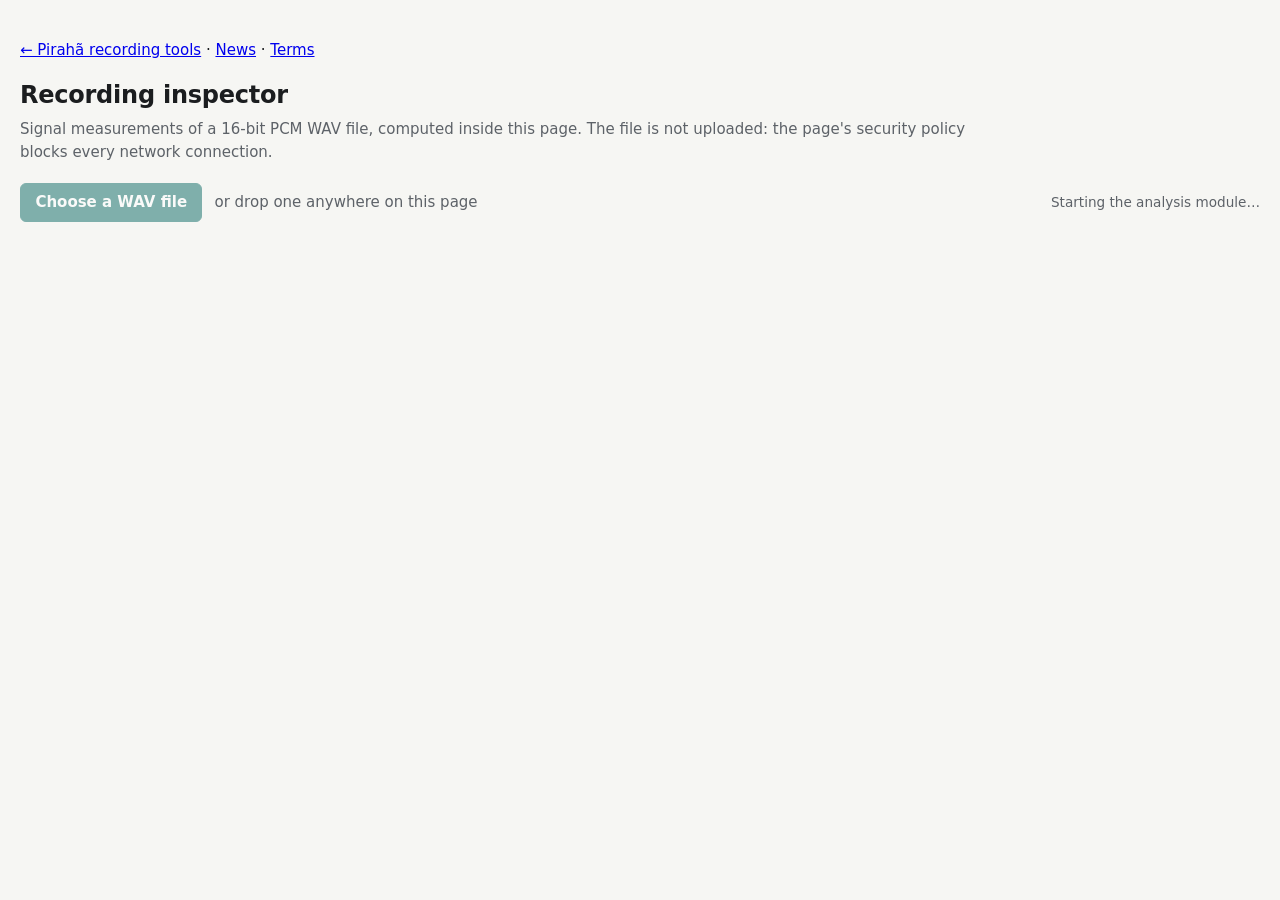
==== tool/index.html @ 0feefc20 "Add a home page, news and terms; move the inspector under tool/ The home page presents the project, " ====
<!doctype html>
<html lang="en" data-state="loading">
<head>
<meta charset="utf-8">
<meta http-equiv="Content-Security-Policy" content="default-src 'none'; script-src 'self' 'wasm-unsafe-eval'; worker-src 'self' blob:; style-src 'self'; img-src data:; media-src blob:; connect-src 'none'; form-action 'none'; base-uri 'none'">
<meta name="viewport" content="width=device-width, initial-scale=1">
<meta name="referrer" content="no-referrer">
<title>Recording inspector</title>
<link rel="icon" href="data:,">
<link rel="stylesheet" href="style.css">
<script type="module" src="app.js"></script>
</head>
<body>
<header class="top">
  <p><a href="../">← Pirahã recording tools</a> · <a href="../news.html">News</a> · <a href="../terms.html">Terms</a></p>
  <h1>Recording inspector</h1>
  <p class="lede">Signal measurements of a 16-bit PCM WAV file, computed inside this page.
    The file is not uploaded: the page's security policy blocks every network connection.</p>
  <p id="model-line" class="lede" hidden>For recordings of Pirahã, the page also shows phoneme and word
    candidates from an experimental model. They are a machine's reading of the sound, not a transcription.</p>
</header>

<main>
  <section class="chooser" aria-label="File">
    <label class="button" for="file">Choose a WAV file</label>
    <input id="file" class="visually-hidden" type="file" accept=".wav,.wave,audio/wav,audio/x-wav">
    <span class="hint">or drop one anywhere on this page</span>
    <span id="status" class="status" role="status">Starting the analysis module…</span>
  </section>

  <section id="progress" class="progress" hidden>
    <progress id="bar" max="1" value="0" aria-label="Analysis progress"></progress>
    <span id="progress-text"></span>
    <button id="cancel" type="button">Cancel</button>
  </section>

  <p id="error" class="error" role="alert" hidden></p>

  <section id="result" hidden>
    <h2 id="name"></h2>

    <div class="timeline">
      <div class="labels" aria-hidden="true">
        <div id="channel-labels" class="label-envelope"></div>
        <div class="label-spectrogram">
          <span>Spectrogram</span>
          <select id="channel" aria-label="Channel shown in the spectrogram"></select>
          <span class="scale">−100 to −40 dBFS/Hz</span>
        </div>
        <div class="label-bands"><span>Activity</span><span>Low level</span></div>
        <div class="label-axis">Time</div>
      </div>
      <div id="plots" class="plots" tabindex="0" role="group"
           aria-label="Timeline. Click to move the playback position; arrow keys move it by one second.">
        <canvas id="envelope" class="plot-envelope"></canvas>
        <canvas id="spectrogram" class="plot-spectrogram"></canvas>
        <canvas id="bands" class="plot-bands"></canvas>
        <canvas id="axis" class="plot-axis"></canvas>
        <div id="window" class="window" hidden></div>
        <div id="cursor" class="cursor"></div>
      </div>
    </div>
    <p id="readout" class="readout">Move the pointer over the timeline to read a frame; click to move the playback position.</p>
    <audio id="player" controls preload="metadata"></audio>

    <section id="phonemes" class="phonemes" aria-labelledby="phonemes-title" hidden>
      <h3 id="phonemes-title">Phoneme and word candidates <span class="tag">experimental</span></h3>
      <p class="note">What a small model, trained on Pirahã word lists, reads in the sound. It assumes the
        recording is Pirahã speech and has no notion of tone. Nothing here was checked by a person.</p>

      <div class="detail-tools">
        <button id="earlier" type="button" aria-label="Earlier">◀</button>
        <button id="later" type="button" aria-label="Later">▶</button>
        <span id="window-text" class="window-text"></span>
        <button id="zoom-out" type="button" aria-label="Show a longer stretch">−</button>
        <button id="zoom-in" type="button" aria-label="Show a shorter stretch">+</button>
        <button id="play-window" type="button">Play this stretch</button>
      </div>

      <div class="timeline">
        <div class="labels" aria-hidden="true">
          <div id="word-lane-label" class="label-words">Words</div>
          <div class="label-letters">Phonemes</div>
          <div id="score-labels" class="label-scores"></div>
          <div class="label-detail-envelope">Envelope</div>
          <div class="label-axis">Time</div>
        </div>
        <div id="detail" class="plots" tabindex="0" role="group"
             aria-label="Detail. Click to move the playback position, or on a word candidate to hear it; arrow keys move by a tenth of a second; plus and minus change the stretch shown.">
          <canvas id="detail-words" class="plot-words"></canvas>
          <canvas id="detail-letters" class="plot-letters"></canvas>
          <canvas id="detail-scores" class="plot-scores"></canvas>
          <canvas id="detail-envelope" class="plot-detail-envelope"></canvas>
          <canvas id="detail-axis" class="plot-axis"></canvas>
          <div id="detail-cursor" class="cursor"></div>
        </div>
      </div>
      <p id="detail-readout" class="readout">Each row of the middle plot is one phoneme; the darker a cell, the higher its score in those 20 ms. Click a word candidate to hear it.</p>

      <div id="word-tools" class="word-tools">
        <label for="fit">Word candidates with a fit of at least <output id="fit-value" for="fit"></output></label>
        <input id="fit" type="range" min="-0.7" max="-0.05" step="0.05" value="-0.45">
        <span id="word-count" class="hint"></span>
        <div id="word-table" class="word-table">
          <table>
            <thead><tr><th>Hear</th><th>Entry</th><th>Gloss in the word list</th><th>Fit</th></tr></thead>
            <tbody id="word-rows"></tbody>
          </table>
        </div>
        <p class="note">A word candidate is a stretch whose phoneme scores resemble an entry of the word list;
          the fit is 0 when the model reads exactly that entry and is sure of it. The list knows only its own
          entries, so other words can show up as the entry they most resemble. Glosses are quoted from the list.</p>
      </div>

      <details class="about-model">
        <summary>About the model</summary>
        <div id="model-card"></div>
      </details>
    </section>

    <div id="summary" class="summary"></div>

    <section class="exports" aria-label="Results as files">
      <h3>Results as files</h3>
      <div id="export-buttons" class="export-buttons"></div>
      <p class="note">The tables are time-coded measurements of the recording. Keep them with the same care
        as the recording itself, outside the repository.</p>
    </section>

    <p class="note">The measurements above are of the signal: they do not identify speech, speakers or words.
      No candidate on this page, of a phoneme or of a word, is a validated annotation.</p>
  </section>
</main>

<footer class="bottom">
  <span id="version"></span>
</footer>
</body>
</html>
---- tool/style.css ----
:root {
  color-scheme: light dark;
  --bg: #f6f6f3;
  --panel: #ffffff;
  --ink: #1b1d1f;
  --muted: #5d6268;
  --line: #d9d9d3;
  --accent: #0b6b66;
  --accent-ink: #ffffff;
  --plot: #fbfbf9;
  --wave: #23708c;
  --activity: #2c7d4f;
  --quiet: #8a8f99;
  --cursor: #c8364a;
  --danger: #a3262f;
  --lane: 56px;
  --spectrogram: 220px;
  --band: 16px;
  --axis: 24px;
  --gutter: 7.5rem;
}

@media (prefers-color-scheme: dark) {
  :root {
    --bg: #14161a;
    --panel: #1c1f24;
    --ink: #e9e9e6;
    --muted: #a2a7ae;
    --line: #33383f;
    --accent: #58c4bc;
    --accent-ink: #06201f;
    --plot: #0f1114;
    --wave: #6cb5d0;
    --activity: #5fbd86;
    --quiet: #7c828d;
    --cursor: #ff7689;
    --danger: #ff8d95;
  }
}

* {
  box-sizing: border-box;
}

[hidden] {
  display: none !important;
}

body {
  margin: 0;
  background: var(--bg);
  color: var(--ink);
  font: 15px/1.5 system-ui, -apple-system, "Segoe UI", sans-serif;
}

.top,
main,
.bottom {
  max-width: 1280px;
  margin: 0 auto;
  padding: 0 1.25rem;
}

.top {
  padding-top: 1.5rem;
}

h1 {
  margin: 0;
  font-size: 1.5rem;
  font-weight: 650;
  letter-spacing: -0.01em;
}

h2 {
  margin: 1.5rem 0 0.75rem;
  font-size: 1.1rem;
  font-weight: 600;
  overflow-wrap: anywhere;
}

h3 {
  margin: 0 0 0.5rem;
  font-size: 0.8rem;
  font-weight: 600;
  letter-spacing: 0.06em;
  text-transform: uppercase;
  color: var(--muted);
}

.lede {
  margin: 0.35rem 0 0;
  max-width: 60rem;
  color: var(--muted);
}

.visually-hidden {
  position: absolute;
  width: 1px;
  height: 1px;
  overflow: hidden;
  clip-path: inset(50%);
  white-space: nowrap;
}

.chooser {
  display: flex;
  flex-wrap: wrap;
  align-items: center;
  gap: 0.75rem;
  margin-top: 1.25rem;
}

.button,
button {
  display: inline-block;
  padding: 0.45rem 0.9rem;
  border: 1px solid var(--line);
  border-radius: 6px;
  background: var(--panel);
  color: var(--ink);
  font: inherit;
  cursor: pointer;
}

.button {
  border-color: var(--accent);
  background: var(--accent);
  color: var(--accent-ink);
  font-weight: 600;
}

.button:hover,
button:hover {
  filter: brightness(1.08);
}

.button:focus-visible,
button:focus-visible,
select:focus-visible,
.plots:focus-visible {
  outline: 2px solid var(--accent);
  outline-offset: 2px;
}

.chooser:focus-within .button {
  outline: 2px solid var(--accent);
  outline-offset: 2px;
}

[data-state="loading"] .button,
[data-state="failed"] .button {
  opacity: 0.5;
  pointer-events: none;
}

.hint,
.status,
.note,
.readout {
  color: var(--muted);
}

.status {
  margin-left: auto;
  font-size: 0.85rem;
}

.progress {
  display: flex;
  align-items: center;
  gap: 0.75rem;
  margin-top: 1rem;
}

.progress progress {
  flex: 1;
  height: 0.6rem;
  accent-color: var(--accent);
}

#progress-text {
  min-width: 13rem;
  font-variant-numeric: tabular-nums;
}

.error {
  margin: 1rem 0 0;
  padding: 0.6rem 0.9rem;
  border: 1px solid var(--danger);
  border-radius: 6px;
  color: var(--danger);
  background: var(--panel);
}

body.dragging {
  outline: 3px dashed var(--accent);
  outline-offset: -8px;
}

/* Timeline: a column of labels and a column of plots sharing one time axis. */
.timeline {
  display: grid;
  grid-template-columns: var(--gutter) minmax(0, 1fr);
  border: 1px solid var(--line);
  border-radius: 8px;
  background: var(--panel);
  overflow: hidden;
}

.labels {
  display: flex;
  flex-direction: column;
  border-right: 1px solid var(--line);
  font-size: 0.78rem;
  color: var(--muted);
}

.labels > div {
  padding: 0 0.6rem;
  border-bottom: 1px solid var(--line);
}

.labels > div:last-child {
  border-bottom: 0;
}

.label-envelope {
  display: flex;
  flex-direction: column;
  padding: 0 !important;
}

.label-envelope span {
  display: flex;
  flex-direction: column;
  justify-content: center;
  height: var(--lane);
  padding: 0 0.6rem;
  line-height: 1.35;
}

.label-envelope small {
  font-size: 0.7rem;
}

.label-spectrogram {
  display: flex;
  flex-direction: column;
  justify-content: center;
  gap: 0.35rem;
  height: var(--spectrogram);
}

.label-spectrogram select {
  max-width: 100%;
  padding: 0.15rem 0.25rem;
  border: 1px solid var(--line);
  border-radius: 4px;
  background: var(--panel);
  color: var(--ink);
  font: inherit;
}

.scale {
  font-size: 0.7rem;
}

.label-bands {
  display: flex;
  flex-direction: column;
  height: calc(2 * var(--band) + 12px);
  justify-content: space-evenly;
  line-height: 1;
}

.label-axis {
  height: var(--axis);
  line-height: var(--axis);
}

.plots {
  position: relative;
  cursor: crosshair;
  background: var(--plot);
}

.plots canvas {
  display: block;
  width: 100%;
  border-bottom: 1px solid var(--line);
}

.plot-envelope {
  height: calc(var(--lane) * var(--channels, 1));
}

.plot-spectrogram {
  height: var(--spectrogram);
}

.plot-bands {
  height: calc(2 * var(--band) + 12px);
}

.plots canvas.plot-axis {
  height: var(--axis);
  border-bottom: 0;
}

.cursor {
  position: absolute;
  top: 0;
  bottom: var(--axis);
  left: 0;
  width: 2px;
  margin-left: -1px;
  background: var(--cursor);
  pointer-events: none;
  will-change: transform;
}

.readout {
  margin: 0.5rem 0;
  min-height: 1.5em;
  font-size: 0.9rem;
  font-variant-numeric: tabular-nums;
}

audio {
  display: block;
  width: 100%;
  margin-bottom: 1.25rem;
}

.summary {
  display: grid;
  grid-template-columns: repeat(auto-fit, minmax(19rem, 1fr));
  gap: 0.9rem;
}

.card,
.exports {
  padding: 0.9rem 1rem;
  border: 1px solid var(--line);
  border-radius: 8px;
  background: var(--panel);
}

.card.wide {
  grid-column: 1 / -1;
}

.card dl {
  display: grid;
  grid-template-columns: max-content minmax(0, 1fr);
  gap: 0.25rem 1rem;
  margin: 0;
}

.card dt {
  color: var(--muted);
}

.card dd {
  margin: 0;
  overflow-wrap: anywhere;
  font-variant-numeric: tabular-nums;
}

.mono {
  font-family: ui-monospace, "SF Mono", Menlo, Consolas, monospace;
  font-size: 0.85em;
}

table {
  width: 100%;
  border-collapse: collapse;
  font-variant-numeric: tabular-nums;
}

th,
td {
  padding: 0.2rem 0.75rem 0.2rem 0;
  text-align: right;
  white-space: nowrap;
}

th:first-child,
td:first-child {
  text-align: left;
}

th {
  border-bottom: 1px solid var(--line);
  color: var(--muted);
  font-weight: 500;
}

.table-scroll {
  overflow-x: auto;
}

.note {
  margin: 0.6rem 0 0;
  font-size: 0.85rem;
}

.exports {
  margin-top: 0.9rem;
}

.export-buttons {
  display: flex;
  flex-wrap: wrap;
  gap: 0.5rem;
}

.export-buttons button {
  font-family: ui-monospace, "SF Mono", Menlo, Consolas, monospace;
  font-size: 0.85rem;
}

main > section > .note:last-child,
#result > .note:last-child {
  margin: 1rem 0 0;
}

.bottom {
  padding-top: 1.5rem;
  padding-bottom: 2rem;
  color: var(--muted);
  font-size: 0.8rem;
}

@media (max-width: 640px) {
  :root {
    --gutter: 5.5rem;
    --spectrogram: 160px;
  }
  .status {
    margin-left: 0;
    width: 100%;
  }
}

/* Phoneme and word candidates: a window of a few seconds. */
:root {
  --word-lane: 46px;
  --letter-lane: 30px;
  --score-lane: 15px;
  --detail-envelope: 48px;
}

.phonemes {
  margin-bottom: 1.5rem;
  padding: 1rem;
  border: 1px solid var(--line);
  border-radius: 8px;
  background: var(--panel);
}

.phonemes h3 {
  margin-top: 0;
}

.phonemes > .note:first-of-type {
  margin: 0 0 0.8rem;
}

.tag {
  margin-left: 0.4rem;
  padding: 0.1rem 0.45rem;
  border: 1px solid var(--line);
  border-radius: 999px;
  color: var(--muted);
  font-size: 0.7rem;
  font-weight: 500;
  letter-spacing: 0.03em;
  text-transform: uppercase;
  vertical-align: middle;
}

.detail-tools {
  display: flex;
  flex-wrap: wrap;
  align-items: center;
  gap: 0.4rem;
  margin-bottom: 0.6rem;
}

.detail-tools button {
  min-width: 2.3rem;
  padding: 0.3rem 0.6rem;
}

button:disabled {
  opacity: 0.45;
  cursor: default;
  filter: none;
}

.window-text {
  min-width: 9.5rem;
  padding: 0 0.3rem;
  text-align: center;
  font-size: 0.9rem;
  font-variant-numeric: tabular-nums;
}

#play-window {
  margin-left: auto;
}

.label-words {
  height: var(--word-lane);
  line-height: var(--word-lane);
}

.label-letters {
  height: var(--letter-lane);
  line-height: var(--letter-lane);
}

.label-scores {
  display: flex;
  flex-direction: column;
  height: calc(11 * var(--score-lane));
  padding: 0 !important;
}

.label-scores span {
  height: var(--score-lane);
  padding: 0 0.6rem;
  color: var(--ink);
  font-size: 0.8rem;
  line-height: var(--score-lane);
  text-align: right;
}

.label-detail-envelope {
  height: var(--detail-envelope);
  line-height: var(--detail-envelope);
}

.plot-words {
  height: var(--word-lane);
}

.plot-letters {
  height: var(--letter-lane);
}

.plot-scores {
  height: calc(11 * var(--score-lane));
}

.plot-detail-envelope {
  height: var(--detail-envelope);
}

.plots.on-word {
  cursor: pointer;
}

/* The stretch shown in the detail view, on the timeline of the whole recording. */
.window {
  position: absolute;
  top: 0;
  bottom: var(--axis);
  min-width: 3px;
  border: 1px solid var(--accent);
  border-width: 0 1px;
  background: color-mix(in srgb, var(--accent) 16%, transparent);
  pointer-events: none;
}

.word-tools {
  display: flex;
  flex-wrap: wrap;
  align-items: center;
  gap: 0.5rem 0.9rem;
  margin-top: 0.4rem;
  font-size: 0.9rem;
}

.word-tools output {
  display: inline-block;
  min-width: 2.6rem;
  font-variant-numeric: tabular-nums;
  font-weight: 600;
}

.word-tools input[type="range"] {
  width: 12rem;
  accent-color: var(--accent);
}

.word-table {
  flex-basis: 100%;
  max-height: 17rem;
  overflow: auto;
  border: 1px solid var(--line);
  border-radius: 6px;
}

.word-table thead th {
  position: sticky;
  top: 0;
  background: var(--panel);
}

.word-table button {
  padding: 0.1rem 0.5rem;
  font-size: 0.85rem;
  font-variant-numeric: tabular-nums;
}

.word-tools .note {
  flex-basis: 100%;
  margin-top: 0;
}

.phoneme-text {
  font-weight: 600;
}

.about-model {
  margin-top: 0.9rem;
  font-size: 0.9rem;
}

.about-model summary {
  cursor: pointer;
  font-weight: 600;
}

.about-model dl {
  display: grid;
  grid-template-columns: max-content minmax(0, 1fr);
  gap: 0.3rem 1rem;
  margin: 0.7rem 0 0;
}

.about-model dt {
  color: var(--muted);
}

.about-model dd {
  margin: 0;
}

@media (max-width: 640px) {
  #play-window {
    margin-left: 0;
  }
  .about-model dl {
    grid-template-columns: 1fr;
  }
}

.word-table th,
.word-table td {
  padding-left: 0.6rem;
  text-align: left;
}

.word-table th:last-child,
.word-table td:last-child {
  padding-right: 0.8rem;
  text-align: right;
  font-variant-numeric: tabular-nums;
}
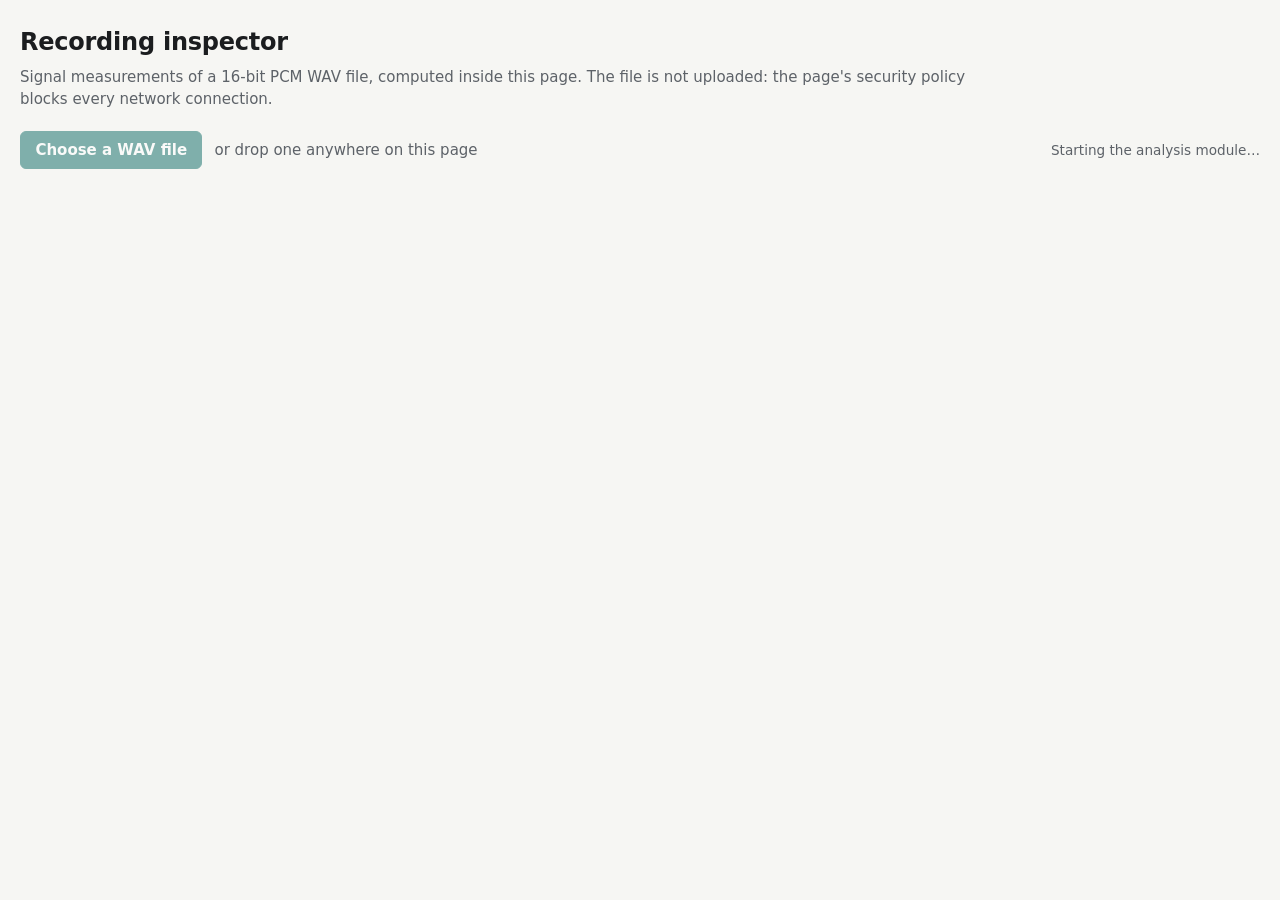
==== commit 7cffb9b7: "Inspector: periodicity candidates in the detail view One unjoined mark per row of f0.tsv on a fixed " ====
--- a/tool/index.html
+++ b/tool/index.html
@@ -12,7 +12,6 @@
 </head>
 <body>
 <header class="top">
-  <p><a href="../">← Pirahã recording tools</a> · <a href="../news.html">News</a> · <a href="../terms.html">Terms</a></p>
   <h1>Recording inspector</h1>
   <p class="lede">Signal measurements of a 16-bit PCM WAV file, computed inside this page.
     The file is not uploaded: the page's security policy blocks every network connection.</p>
@@ -64,9 +63,12 @@
     <audio id="player" controls preload="metadata"></audio>
 
     <section id="phonemes" class="phonemes" aria-labelledby="phonemes-title" hidden>
-      <h3 id="phonemes-title">Phoneme and word candidates <span class="tag">experimental</span></h3>
-      <p class="note">What a small model, trained on Pirahã word lists, reads in the sound. It assumes the
-        recording is Pirahã speech and has no notion of tone. Nothing here was checked by a person.</p>
+      <h3 id="phonemes-title">Detail<span id="detail-title-model">: phoneme and word candidates
+        <span class="tag">experimental</span></span></h3>
+      <p id="model-note" class="note">The words, the phonemes and the rows of scores are what a small model,
+        trained on Pirahã word lists, reads in the sound. It assumes the recording is Pirahã speech and has no
+        notion of tone: it does not use the periodicity candidates. Those and the envelope are measurements of
+        the signal and do not come from the model. Nothing here was checked by a person.</p>
 
       <div class="detail-tools">
         <button id="earlier" type="button" aria-label="Earlier">◀</button>
@@ -80,22 +82,33 @@
       <div class="timeline">
         <div class="labels" aria-hidden="true">
           <div id="word-lane-label" class="label-words">Words</div>
-          <div class="label-letters">Phonemes</div>
+          <div id="letter-lane-label" class="label-letters">Phonemes</div>
           <div id="score-labels" class="label-scores"></div>
+          <div class="label-pitch"><span>Periodicity candidates</span><small id="pitch-scale"></small></div>
           <div class="label-detail-envelope">Envelope</div>
           <div class="label-axis">Time</div>
         </div>
         <div id="detail" class="plots" tabindex="0" role="group"
-             aria-label="Detail. Click to move the playback position, or on a word candidate to hear it; arrow keys move by a tenth of a second; plus and minus change the stretch shown.">
+             aria-label="Detail. Click to move the playback position, or on a word candidate to hear it; arrow keys move by a tenth of a second; plus and minus change the stretch shown. The periodicity candidates drawn here are the rows of the result file f0.tsv.">
           <canvas id="detail-words" class="plot-words"></canvas>
           <canvas id="detail-letters" class="plot-letters"></canvas>
           <canvas id="detail-scores" class="plot-scores"></canvas>
+          <canvas id="detail-pitch" class="plot-pitch"></canvas>
           <canvas id="detail-envelope" class="plot-detail-envelope"></canvas>
           <canvas id="detail-axis" class="plot-axis"></canvas>
           <div id="detail-cursor" class="cursor"></div>
         </div>
       </div>
-      <p id="detail-readout" class="readout">Each row of the middle plot is one phoneme; the darker a cell, the higher its score in those 20 ms. Click a word candidate to hear it.</p>
+      <p id="detail-readout" class="readout"></p>
+      <p id="pitch-note" class="note">Periodicity candidates: each mark is a row of f0.tsv, a rate at which
+        54 ms of sound, voice or not, nearly repeats itself, found by an autocorrelation and drawn at the middle
+        of those 54 ms. The page draws the rows as they are, without smoothing or joining them. They are not
+        validated pitch, and the page reads no tone from them. A mark, or a whole run of marks, can lie near
+        double or half the rate a listener would give, and a steady sound that is not a voice gives marks too;
+        nothing here tells these apart. A value is always 8,000 Hz divided by a whole number from 17 to 113
+        (70.8 to 470.6 Hz), so it moves in steps: about 0.3 semitone near 150 Hz, 0.6 near 300 Hz, 1 near 450 Hz.
+        The scale is logarithmic, with a line every two semitones and labels an octave apart. The strip along
+        the top marks the 20 ms steps inside activity spans: a candidate is kept only there.</p>
 
       <div id="word-tools" class="word-tools">
         <label for="fit">Word candidates with a fit of at least <output id="fit-value" for="fit"></output></label>
@@ -112,7 +125,7 @@
           entries, so other words can show up as the entry they most resemble. Glosses are quoted from the list.</p>
       </div>
 
-      <details class="about-model">
+      <details id="about-model" class="about-model">
         <summary>About the model</summary>
         <div id="model-card"></div>
       </details>
@@ -128,7 +141,7 @@
     </section>
 
     <p class="note">The measurements above are of the signal: they do not identify speech, speakers or words.
-      No candidate on this page, of a phoneme or of a word, is a validated annotation.</p>
+      No candidate on this page, of periodicity, of a phoneme or of a word, is a validated annotation.</p>
   </section>
 </main>
 
--- a/tool/style.css
+++ b/tool/style.css
@@ -450,6 +450,7 @@
   --letter-lane: 30px;
   --score-lane: 15px;
   --detail-envelope: 48px;
+  --pitch-lane: 220px;
 }
 
 .phonemes {
@@ -557,6 +558,22 @@
 
 .plot-detail-envelope {
   height: var(--detail-envelope);
+}
+
+.label-pitch {
+  display: flex;
+  flex-direction: column;
+  justify-content: center;
+  height: var(--pitch-lane);
+  line-height: 1.35;
+}
+
+.label-pitch small {
+  font-size: 0.7rem;
+}
+
+.plot-pitch {
+  height: var(--pitch-lane);
 }
 
 .plots.on-word {
@@ -651,6 +668,9 @@
 }
 
 @media (max-width: 640px) {
+  :root {
+    --pitch-lane: 160px;
+  }
   #play-window {
     margin-left: 0;
   }
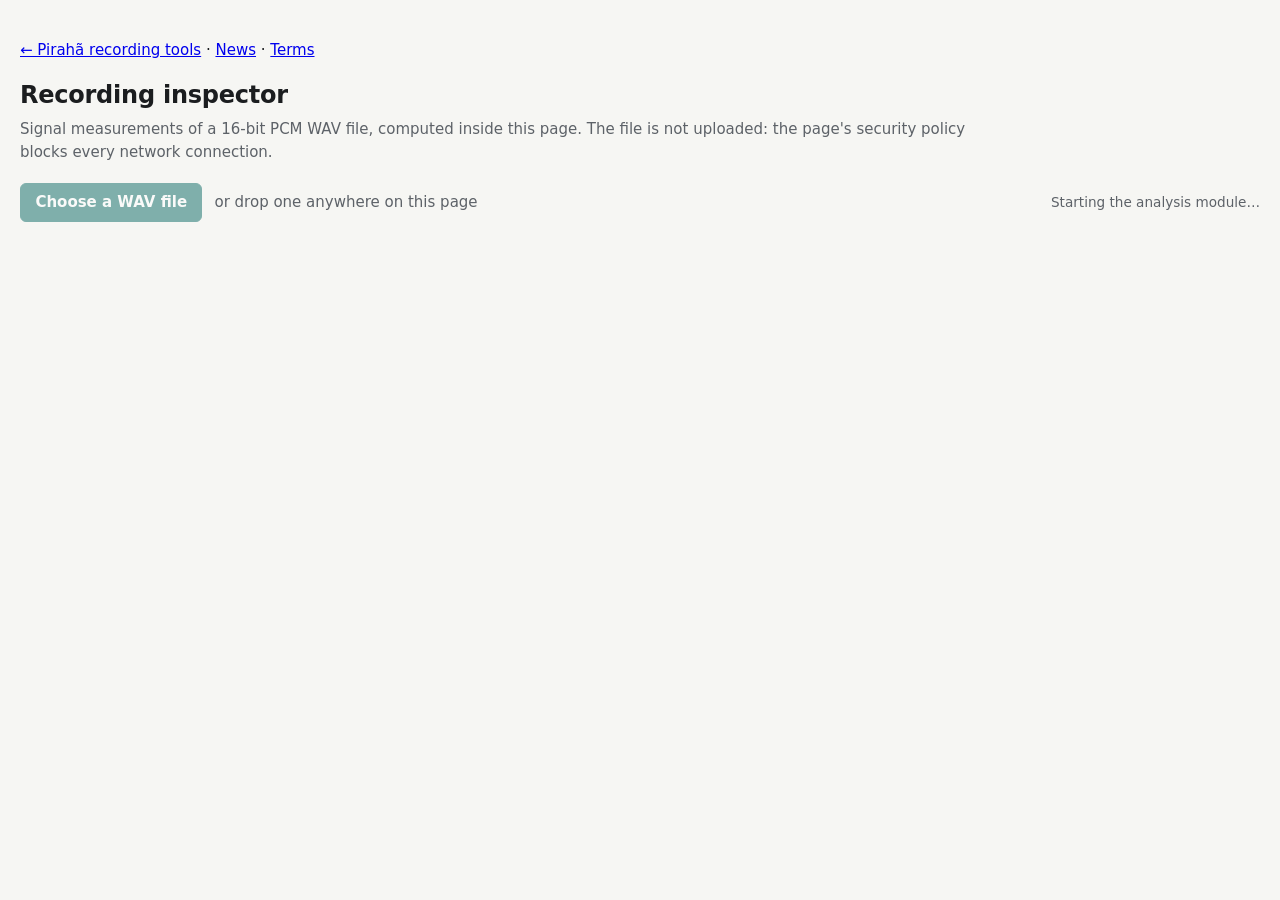
==== commit 06770ecc: "News item on the periodicity lane; keep the tool page's links back to the site Co-Authored-By: Claud" ====
--- a/tool/index.html
+++ b/tool/index.html
@@ -12,6 +12,7 @@
 </head>
 <body>
 <header class="top">
+  <p><a href="../">← Pirahã recording tools</a> · <a href="../news.html">News</a> · <a href="../terms.html">Terms</a></p>
   <h1>Recording inspector</h1>
   <p class="lede">Signal measurements of a 16-bit PCM WAV file, computed inside this page.
     The file is not uploaded: the page's security policy blocks every network connection.</p>
